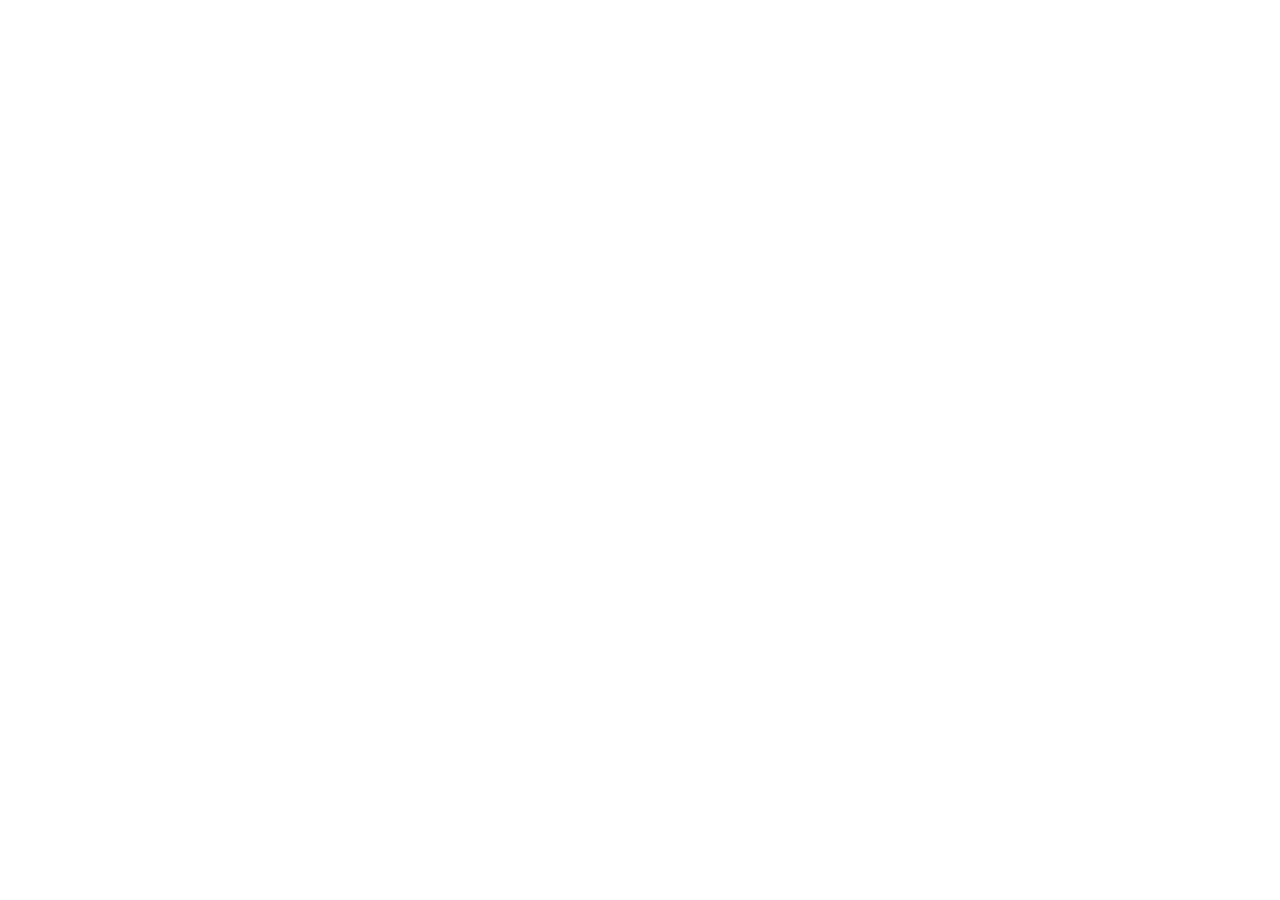
==== index.html @ 1196376c "Rename default.html to index.html" ====
<html>

<link rel="stylesheet" type="text/css" href="sstyles.css">

<style>
body {

  background: url('https://i.imgur.com/rdbHaYz.png');
  background-size: cover;
 
</style>
<br>
<center>
<br>
<br>
<br>
<br>
<br>
<br>
<br>
<br>
<br>
<br>
<br>
<br>
<br>
<br>
<br>
<br>
<br>
<br>
<br>
<br>
<br>
<br>
<br>
<br>
<br>
<br>
<br>
<br>
<br>
<br>
<a href = "sbvideos.html">VIDEOS</a>
<br>
<br>
<a href = "posters.html">POSTERS</a>

</center>
---- sstyles.css ----
styles.css {
  
}

a {
	font-family: 'Overwave'; 
	font-size: 30px; 
	color: white;
}
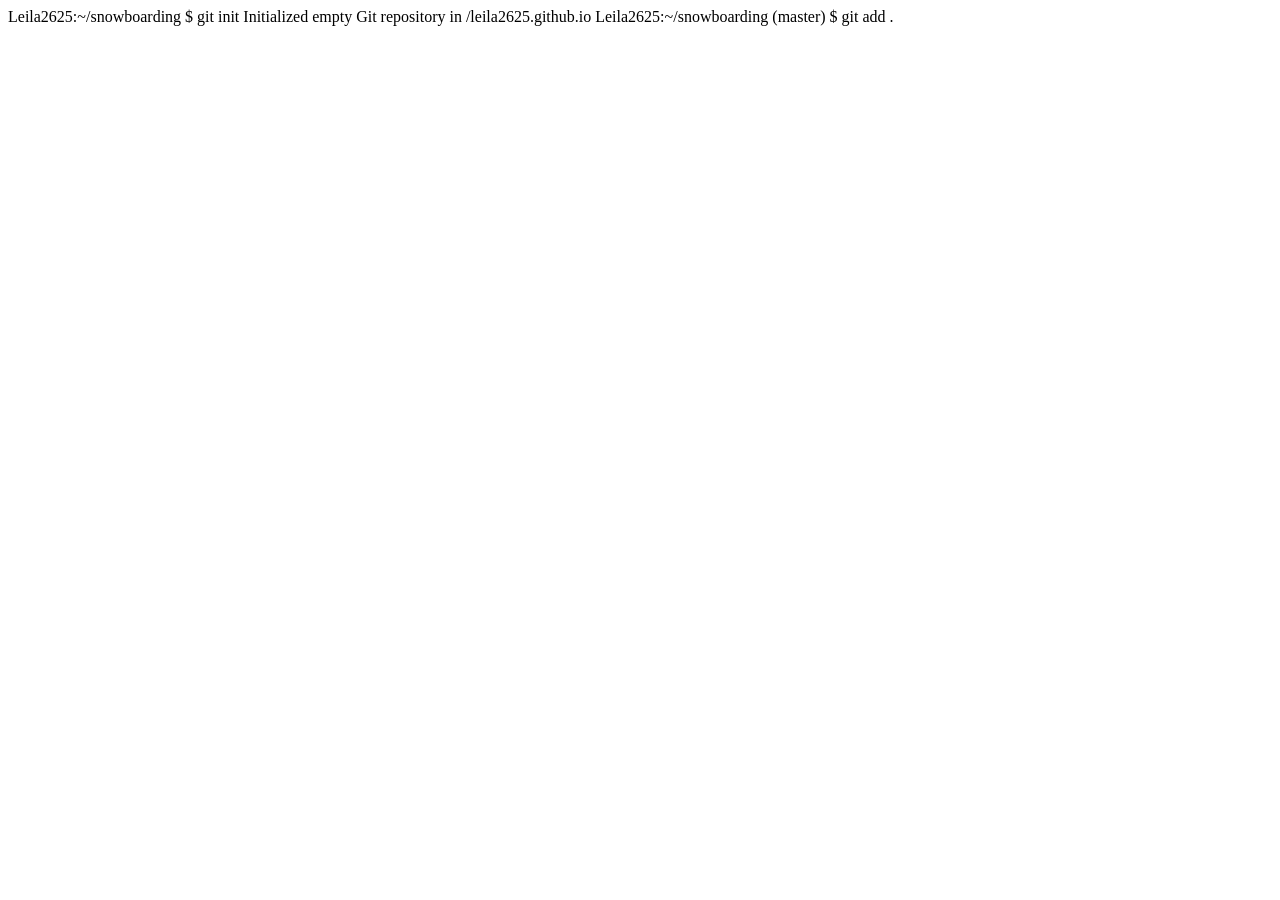
==== commit c3a72fe3: "Update index.html" ====
--- a/index.html
+++ b/index.html
@@ -1,5 +1,7 @@
 <html>
-
+Leila2625:~/snowboarding $ git init
+Initialized empty Git repository in /leila2625.github.io
+Leila2625:~/snowboarding (master) $ git add .
 <link rel="stylesheet" type="text/css" href="sstyles.css">
 
 <style>
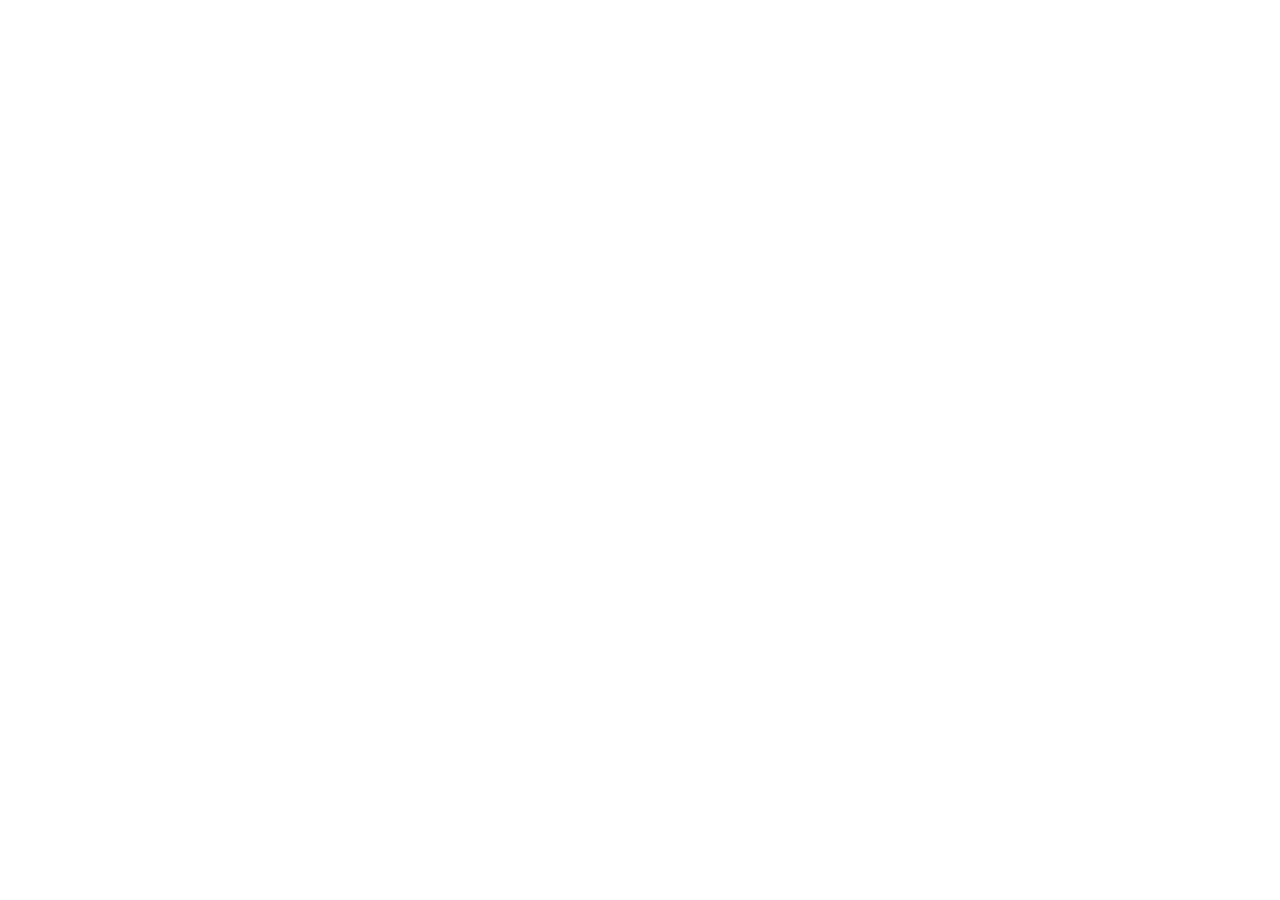
==== commit d767f42f: "Update index.html" ====
--- a/index.html
+++ b/index.html
@@ -1,7 +1,5 @@
 <html>
-Leila2625:~/snowboarding $ git init
-Initialized empty Git repository in /leila2625.github.io
-Leila2625:~/snowboarding (master) $ git add .
+
 <link rel="stylesheet" type="text/css" href="sstyles.css">
 
 <style>
